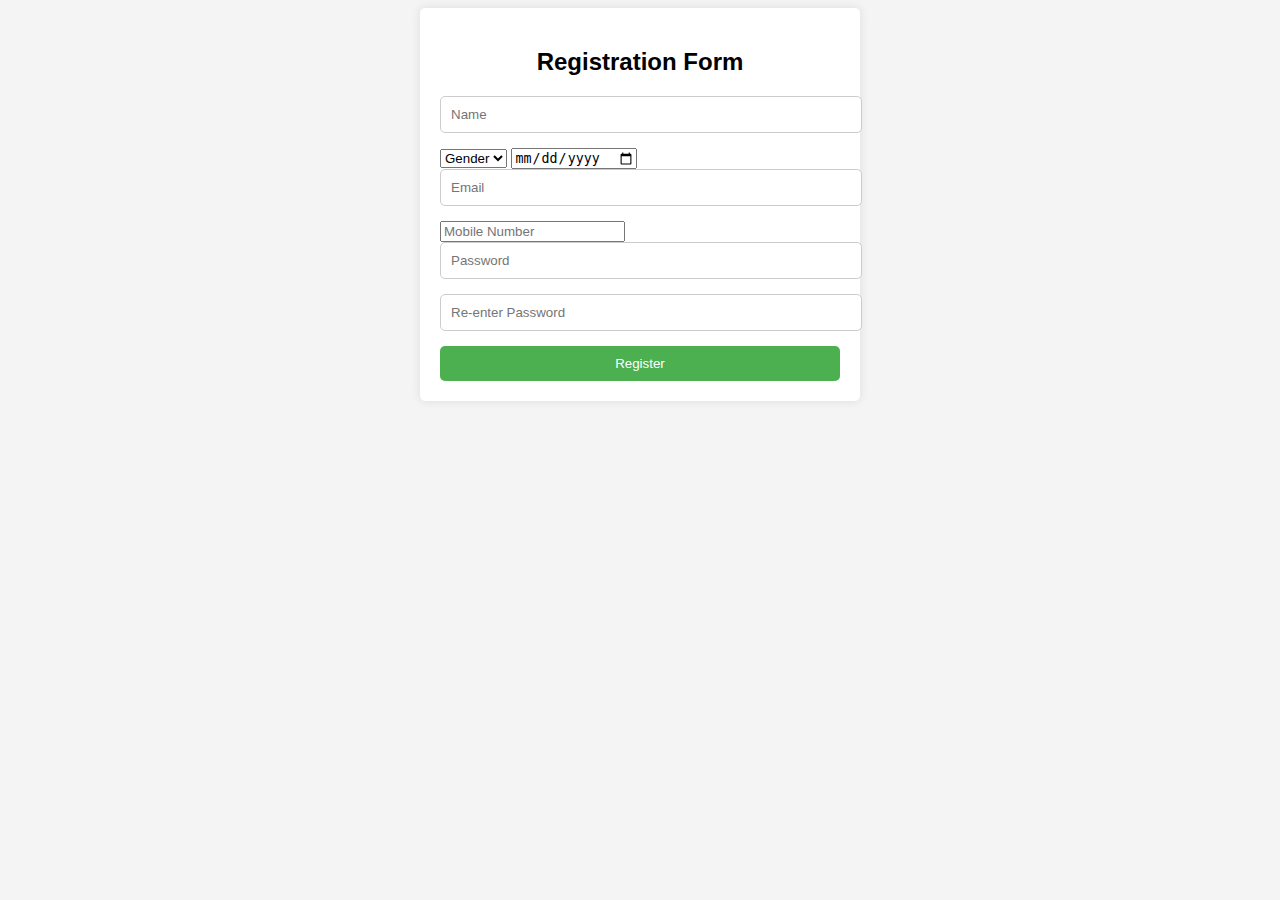
==== task/Registration-form /index.html @ 2e8affff "add task" ====
<!DOCTYPE html>
<html lang="en">
<head>
    <meta charset="UTF-8">
    <meta http-equiv="X-UA-Compatible" content="IE=edge">
    <meta name="viewport" content="width=device-width, initial-scale=1.0">
    <title>Registration</title>
    <link rel="stylesheet" href="style.css">
</head>
<body>
    <div class="container">
        <h2>Registration Form</h2>
        <form>
          <input type="text" name="name" placeholder="Name" required>
          
          <select name="gender">
            <option value="" disabled selected>Gender</option>
            <option value="male">Male</option>
            <option value="female">Female</option>
            <option value="other">Other</option>
          </select>
          
          <input type="date" name="dob" placeholder="Date of Birth" required>
          
          <input type="email" name="email" placeholder="Email" required>
          
          <input type="tel" name="phone" placeholder="Mobile Number" required>
          
          <input type="password" name="password" placeholder="Password" required>
          
          <input type="password" name="confirmPassword" placeholder="Re-enter Password" required>
          
          <input type="submit" value="Register">
        </form>
      </div>
</body>
</html>
---- task/Registration-form /style.css ----
body {
    font-family: Arial, sans-serif;
    background-color: #f4f4f4;
  }

  .container {
    max-width: 400px;
    margin: 0 auto;
    padding: 20px;
    background-color: #ffffff;
    border-radius: 5px;
    box-shadow: 0 0 10px rgba(0, 0, 0, 0.1);
  }

  .container h2 {
    text-align: center;
    margin-bottom: 20px;
  }

  .container input[type="text"],
  .container input[type="email"],
  .container input[type="password"] {
    width: 100%;
    padding: 10px;
    margin-bottom: 15px;
    border: 1px solid #ccc;
    border-radius: 5px;
  }

  .container input[type="submit"] {
    width: 100%;
    padding: 10px;
    background-color: #4caf50;
    color: #ffffff;
    border: none;
    border-radius: 5px;
    cursor: pointer;
  }

  .container input[type="submit"]:hover {
    background-color: #45a049;
  }
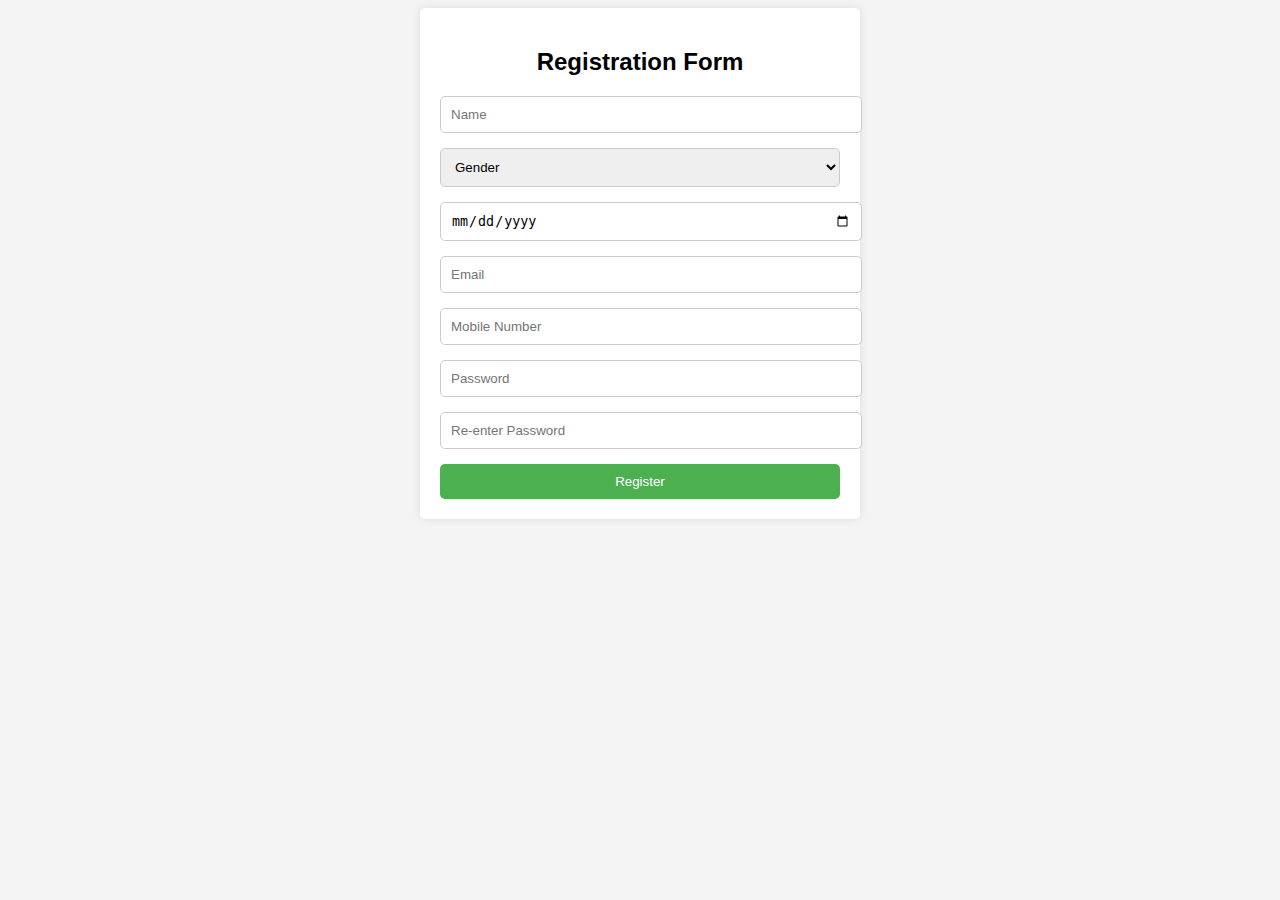
==== commit 382465ee: "css some changes" ====
--- a/task/Registration-form /index.html
+++ b/task/Registration-form /index.html
@@ -20,7 +20,7 @@
             <option value="other">Other</option>
           </select>
           
-          <input type="date" name="dob" placeholder="Date of Birth" required>
+          <input type="date" name="dob" placeholder="Date of Birth" value="Date of Birth" required>
           
           <input type="email" name="email" placeholder="Email" required>
           
--- a/task/Registration-form /style.css
+++ b/task/Registration-form /style.css
@@ -19,7 +19,10 @@
 
   .container input[type="text"],
   .container input[type="email"],
-  .container input[type="password"] {
+  .container input[type="password"],
+  .container input[type="tel"],
+  .container input[type="date"],
+  .container select {
     width: 100%;
     padding: 10px;
     margin-bottom: 15px;
